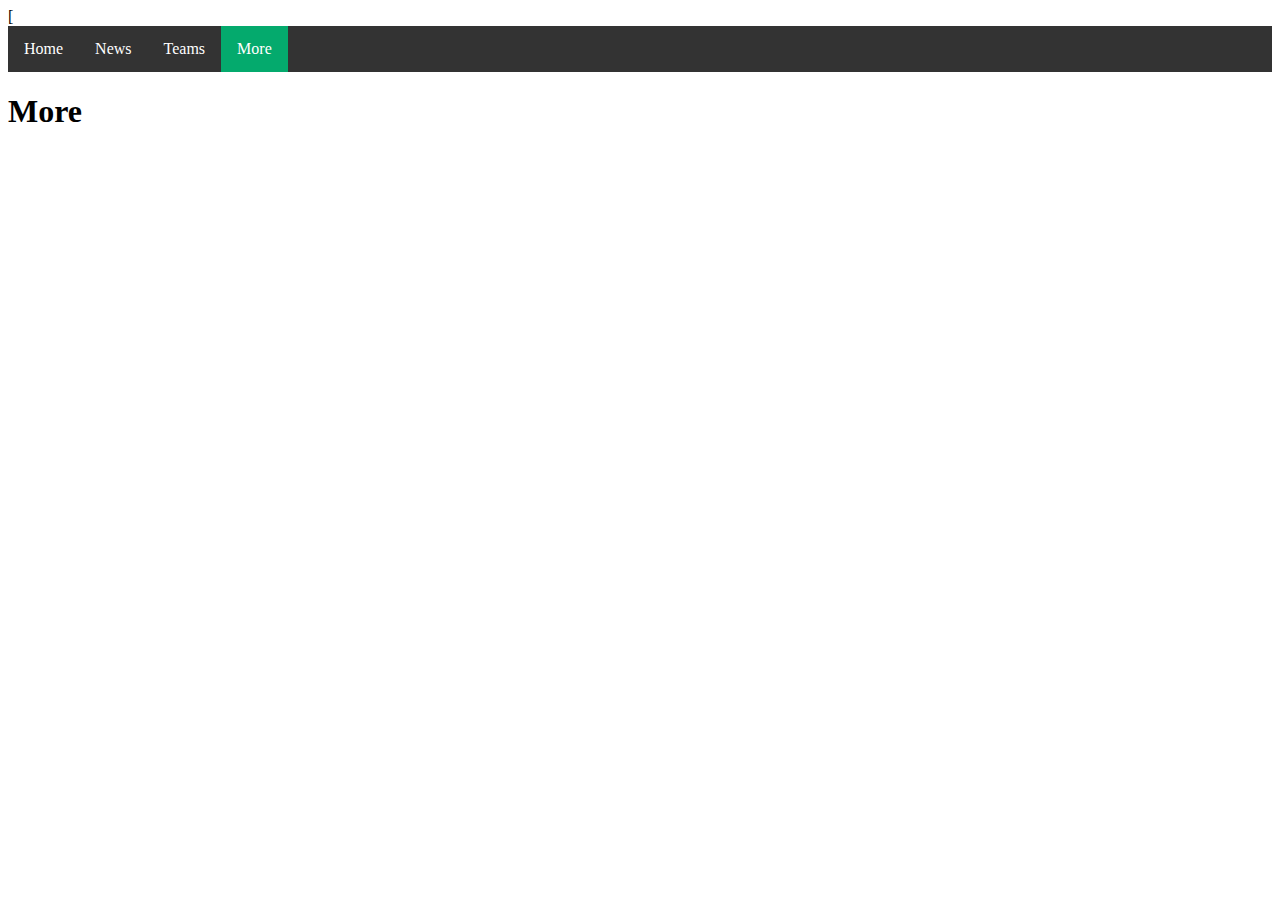
==== more.html @ b4e5442d "main page" ====
[<!DOCTYPE html>
<html lang="en">
<head>
    <meta charset="UTF-8">
    <meta name="viewport" content="width=device-width, initial-scale=1.0">
    <title>More</title>
    <link rel="stylesheet" href="style.css">
</head>
<body>
    <ul>
        <li><a href="index.html">Home</a></li>
        <li><a href="news.html">News</a></li>
        <li><a href="teams.html">Teams</a></li>
        <li><a class="active" href="more.html">More</a></li>
      </ul>
    <h1>More</h1>
    <br>
</body>
</html>
---- style.css ----
ul {
    list-style-type: none;
    margin: 0;
    padding: 0;
    overflow: hidden;
    background-color: #333;
  }
 
  li {
    float: left;
  }
 
  li a {
    display: block;
    color: white;
    text-align: center;
    padding: 14px 16px;
    text-decoration: none;
  }
 
  li a:hover:not(.active) {
    background-color: #111;
  }
 
  .active {
    background-color: #04AA6D;
  }
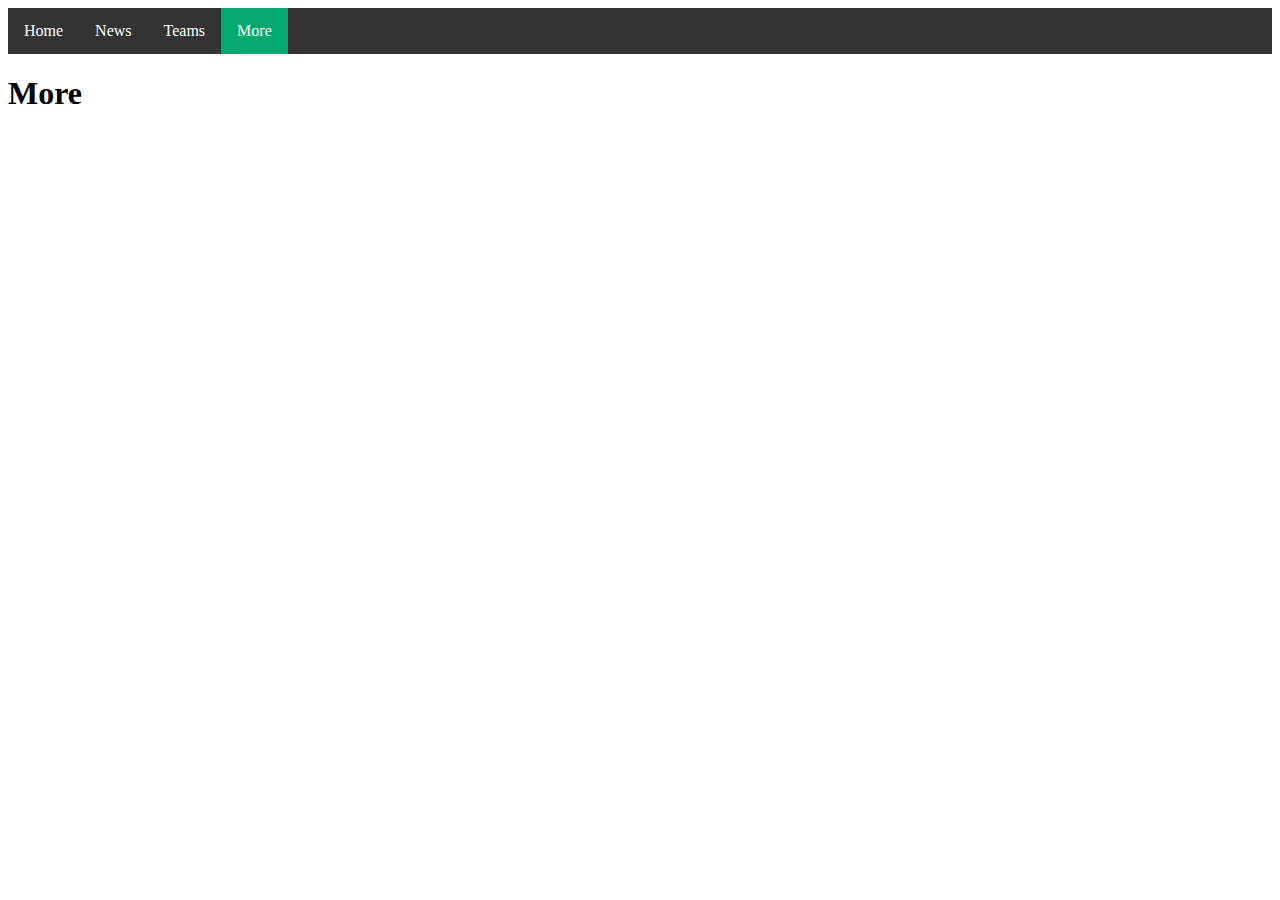
==== commit ef1c14c7: "i made some changes and added the main body paragraph" ====
--- a/more.html
+++ b/more.html
@@ -1,4 +1,4 @@
-[<!DOCTYPE html>
+<!DOCTYPE html>
 <html lang="en">
 <head>
     <meta charset="UTF-8">
